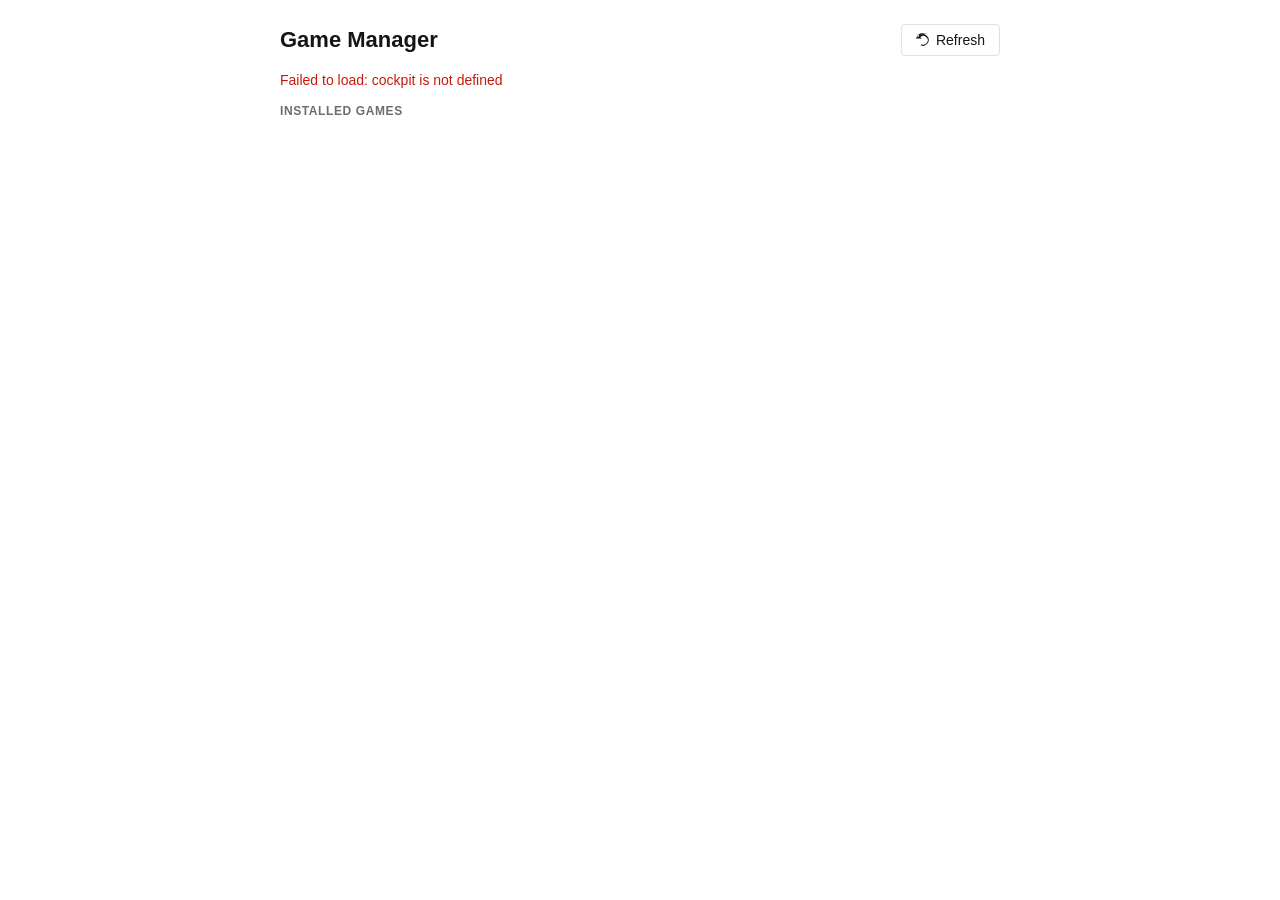
==== files/cockpit_modules/game-manager/index.html @ dc777a14 "added debian updater, game manager and sort modules" ====
<!DOCTYPE html>
<html>
<head>
    <meta charset="utf-8">
    <title>Game Manager</title>
    <meta name="viewport" content="width=device-width, initial-scale=1">
    <link rel="stylesheet" href="style.css">
</head>
<body>
    <div class="gd-page">
        <header class="gd-header">
            <h1>Game Manager</h1>
            <button id="refresh-btn" class="gd-btn gd-btn-secondary" title="Reload the release list">
                <svg class="gd-icon" viewBox="0 0 16 16">
                    <path d="M13.65 2.35a7.95 7.95 0 0 0-11.3 0 7.95 7.95 0 0 0-2.2 4.15h1.53a6.48 6.48 0 0 1 1.68-3.04 6.5 6.5 0 1 1 1.9 10.5l1.06-1.06a5 5 0 1 0-1.4-8.14L6.9 6.24H2V1.34l1.72 1.72a7.95 7.95 0 0 1 9.93-.71z"/>
                </svg>
                Refresh
            </button>
        </header>

        <div id="status-bar" class="gd-status"></div>

        <div class="gd-section">
            <h2 class="gd-section-title">Installed games</h2>
            <div id="installed-list" class="gd-list"></div>
            <p id="installed-empty" class="gd-empty" hidden></p>
        </div>

        <div id="available-section" class="gd-section" hidden>
            <h2 class="gd-section-title">Available to install</h2>
            <div id="available-list" class="gd-list"></div>
        </div>

        <div id="terminal-panel" class="gd-terminal-panel" hidden>
            <div class="gd-terminal-header">
                <span id="terminal-title">Downloading…</span>
                <button id="terminal-close" class="gd-btn gd-btn-plain" hidden>Close</button>
            </div>
            <pre id="terminal-output" class="gd-terminal"></pre>
        </div>
    </div>

    <script src="../base1/cockpit.js"></script>
    <script src="index.js"></script>
</body>
</html>
---- files/cockpit_modules/game-manager/style.css ----
:root {
    --gd-blue: #0066cc;
    --gd-blue-dark: #004080;
    --gd-green: #3e8635;
    --gd-red: #c9190b;
    --gd-gray-100: #f5f5f5;
    --gd-gray-200: #e0e0e0;
    --gd-gray-500: #6a6e73;
    --gd-gray-900: #151515;
}

* { box-sizing: border-box; }

body {
    margin: 0;
    font-family: "RedHatText", "Overpass", Helvetica, Arial, sans-serif;
    background: #fff;
    color: var(--gd-gray-900);
}

.gd-page {
    max-width: 760px;
    margin: 0 auto;
    padding: 24px 20px 40px;
}

.gd-header {
    display: flex;
    align-items: center;
    justify-content: space-between;
    margin-bottom: 16px;
}

.gd-header h1 {
    font-size: 22px;
    margin: 0;
}

.gd-status {
    min-height: 20px;
    margin-bottom: 12px;
    color: var(--gd-gray-500);
    font-size: 14px;
}

.gd-status-error {
    color: var(--gd-red);
}

.gd-empty {
    color: var(--gd-gray-500);
    font-size: 14px;
}

.gd-section {
    margin-bottom: 28px;
}

.gd-section:last-child {
    margin-bottom: 0;
}

.gd-section-title {
    font-size: 12px;
    font-weight: 700;
    text-transform: uppercase;
    letter-spacing: 0.05em;
    color: var(--gd-gray-500);
    margin: 0 0 10px;
}

.gd-list {
    display: flex;
    flex-direction: column;
    gap: 8px;
}

.gd-row {
    display: flex;
    align-items: center;
    gap: 16px;
    padding: 12px 16px;
    border: 1px solid var(--gd-gray-200);
    border-radius: 6px;
    background: var(--gd-gray-100);
}

.gd-row-clickable {
    cursor: pointer;
}

.gd-row-clickable:hover {
    background: #eef2f7;
}

.gd-row-current {
    border-color: var(--gd-blue);
    background: rgba(0, 102, 204, 0.06);
}

.gd-row-current.gd-row-clickable:hover {
    background: rgba(0, 102, 204, 0.1);
}

.gd-name {
    flex: 1 1 auto;
    font-weight: 600;
    font-size: 15px;
    word-break: break-word;
}

.gd-name-current {
    color: var(--gd-blue);
}

.gd-badges {
    display: flex;
    align-items: center;
    gap: 6px;
    flex: 0 0 auto;
}

.gd-current-badge {
    font-size: 13px;
    font-weight: 600;
    padding: 3px 10px;
    border-radius: 999px;
    white-space: nowrap;
    color: #fff;
    background: var(--gd-blue);
}

.gd-action {
    flex: 0 0 auto;
    display: flex;
    align-items: center;
    gap: 8px;
}

.gd-btn {
    display: inline-flex;
    align-items: center;
    gap: 6px;
    font-size: 14px;
    padding: 7px 14px;
    border-radius: 4px;
    border: 1px solid transparent;
    cursor: pointer;
}

.gd-btn:disabled {
    opacity: 0.5;
    cursor: not-allowed;
}

.gd-btn-primary {
    background: var(--gd-blue);
    color: #fff;
}

.gd-btn-primary:not(:disabled):hover {
    background: var(--gd-blue-dark);
}

.gd-btn-secondary {
    background: #fff;
    border-color: var(--gd-gray-200);
    color: var(--gd-gray-900);
}

.gd-btn-secondary:not(:disabled):hover {
    background: var(--gd-gray-100);
}

.gd-btn-plain {
    background: transparent;
    color: var(--gd-blue);
    padding: 4px 8px;
}

.gd-btn-danger {
    background: #fff;
    border-color: var(--gd-gray-200);
    color: var(--gd-red);
    padding: 7px 10px;
}

.gd-btn-danger:not(:disabled):hover {
    background: rgba(201, 25, 11, 0.08);
    border-color: var(--gd-red);
}

.gd-icon {
    width: 14px;
    height: 14px;
    fill: currentColor;
    flex: none;
}

.gd-terminal-panel {
    margin-top: 24px;
    border-radius: 6px;
    overflow: hidden;
    border: 1px solid var(--gd-gray-200);
}

.gd-terminal-header {
    display: flex;
    align-items: center;
    justify-content: space-between;
    background: #2b2e33;
    color: #f0f0f0;
    padding: 8px 12px;
    font-size: 13px;
}

.gd-terminal {
    margin: 0;
    background: #151515;
    color: #d6d6d6;
    padding: 12px;
    font-family: "Menlo", "Consolas", monospace;
    font-size: 13px;
    line-height: 1.4;
    max-height: 320px;
    overflow-y: auto;
    white-space: pre-wrap;
    word-break: break-word;
}
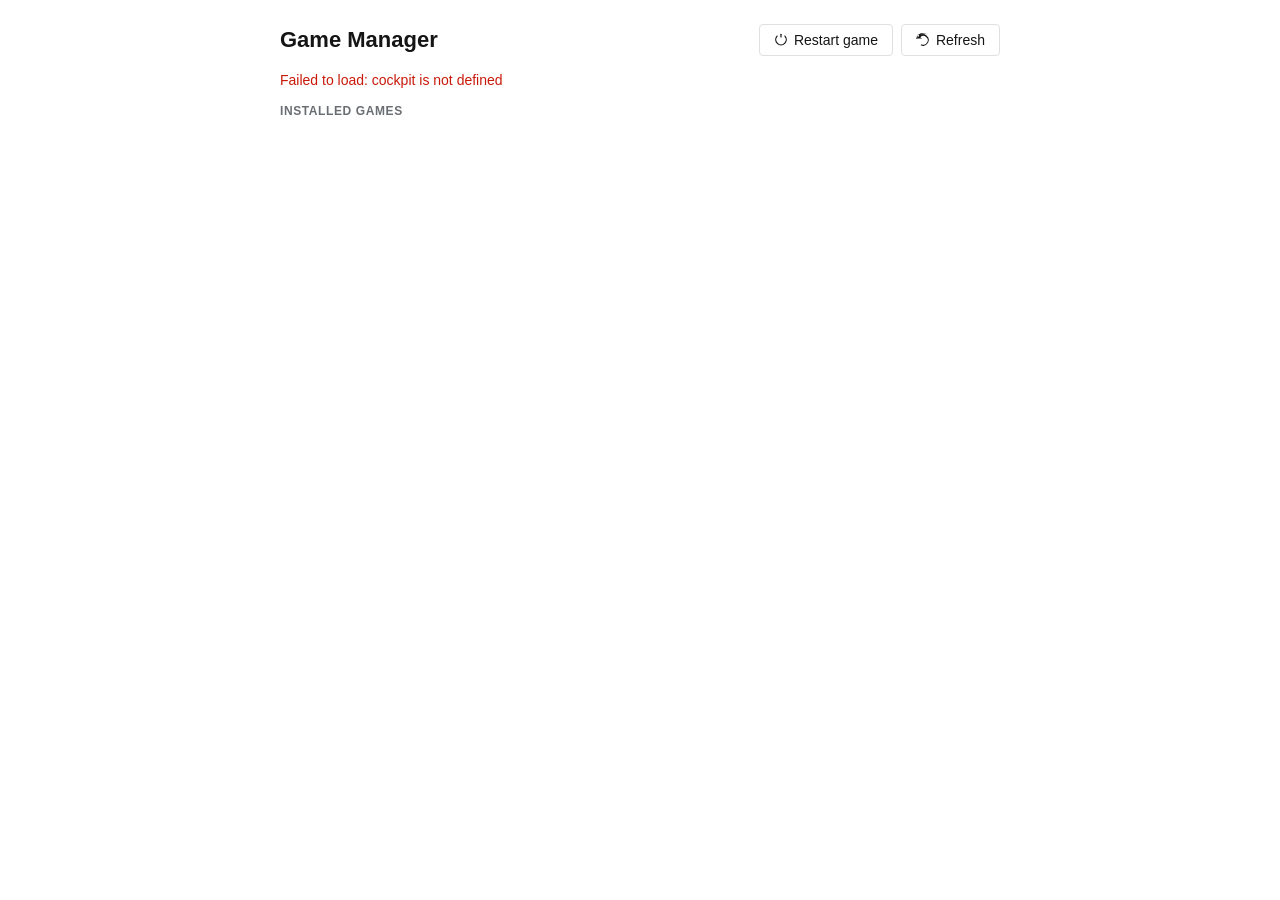
==== commit dd708b13: "game-manager: Add restart game button" ====
--- a/files/cockpit_modules/game-manager/index.html
+++ b/files/cockpit_modules/game-manager/index.html
@@ -10,12 +10,21 @@
     <div class="gd-page">
         <header class="gd-header">
             <h1>Game Manager</h1>
-            <button id="refresh-btn" class="gd-btn gd-btn-secondary" title="Reload the release list">
-                <svg class="gd-icon" viewBox="0 0 16 16">
-                    <path d="M13.65 2.35a7.95 7.95 0 0 0-11.3 0 7.95 7.95 0 0 0-2.2 4.15h1.53a6.48 6.48 0 0 1 1.68-3.04 6.5 6.5 0 1 1 1.9 10.5l1.06-1.06a5 5 0 1 0-1.4-8.14L6.9 6.24H2V1.34l1.72 1.72a7.95 7.95 0 0 1 9.93-.71z"/>
-                </svg>
-                Refresh
-            </button>
+            <div class="gd-header-actions">
+                <button id="restart-btn" class="gd-btn gd-btn-secondary" title="Restart the game service">
+                    <svg class="gd-icon gd-icon-stroke" viewBox="0 0 16 16">
+                        <path d="M8 1.5v3"/>
+                        <path d="M12.5 3.5a6 6 0 1 1-9 0"/>
+                    </svg>
+                    Restart game
+                </button>
+                <button id="refresh-btn" class="gd-btn gd-btn-secondary" title="Reload the release list">
+                    <svg class="gd-icon" viewBox="0 0 16 16">
+                        <path d="M13.65 2.35a7.95 7.95 0 0 0-11.3 0 7.95 7.95 0 0 0-2.2 4.15h1.53a6.48 6.48 0 0 1 1.68-3.04 6.5 6.5 0 1 1 1.9 10.5l1.06-1.06a5 5 0 1 0-1.4-8.14L6.9 6.24H2V1.34l1.72 1.72a7.95 7.95 0 0 1 9.93-.71z"/>
+                    </svg>
+                    Refresh
+                </button>
+            </div>
         </header>
 
         <div id="status-bar" class="gd-status"></div>
--- a/files/cockpit_modules/game-manager/style.css
+++ b/files/cockpit_modules/game-manager/style.css
@@ -31,6 +31,12 @@
     margin-bottom: 16px;
 }
 
+.gd-header-actions {
+    display: flex;
+    align-items: center;
+    gap: 8px;
+}
+
 .gd-header h1 {
     font-size: 22px;
     margin: 0;
@@ -195,6 +201,14 @@
     height: 14px;
     fill: currentColor;
     flex: none;
+}
+
+.gd-icon-stroke {
+    fill: none;
+    stroke: currentColor;
+    stroke-width: 1.4;
+    stroke-linecap: round;
+    stroke-linejoin: round;
 }
 
 .gd-terminal-panel {
